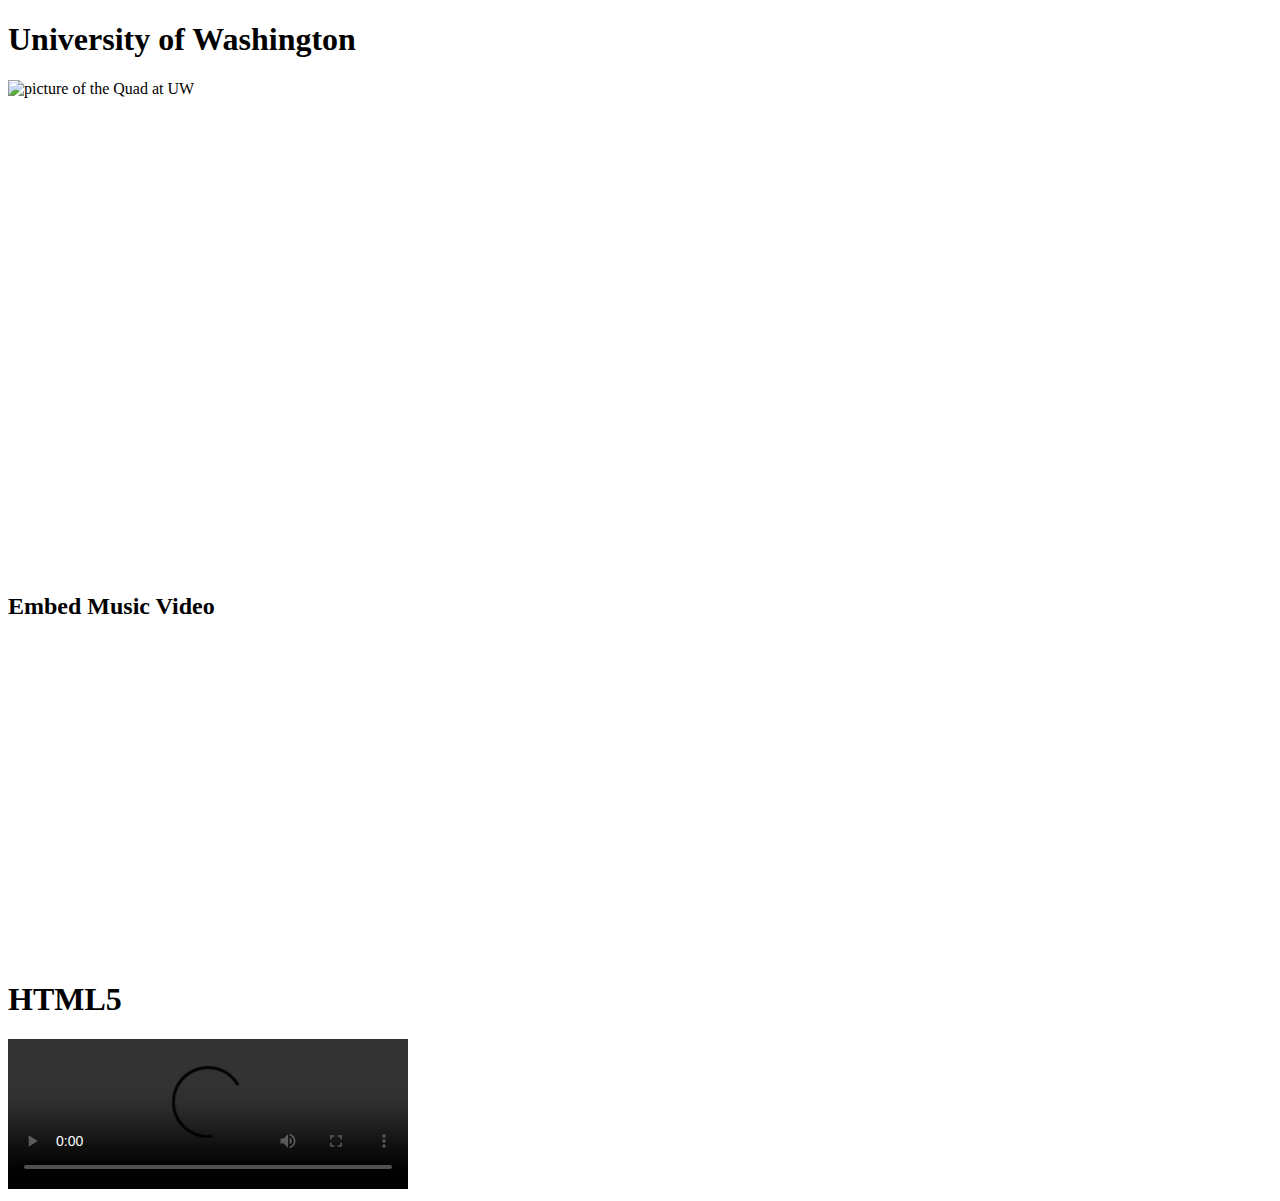
==== embeddingOriginalWork.html @ b5b14431 "Add files via upload" ====
<!DOCTYPE html>
<html>
    <head>
        <title>Movie Introduction</title>
    </head>
    <body>
        <h1>University of Washington</h1>
        <img src ="uwquad.jpg" alt="picture of the Quad at UW">

        <h1><Google Maps></h1>
        <iframe src="https://www.google.com/maps/embed?pb=!1m18!1m12!1m3!1d171999.82630044757!2d-122.44359558359378!3d47.65533509999999!2m3!1f0!2f0!3f0!3m2!1i1024!2i768!4f13.1!3m3!1m2!1s0x549014929d8535eb%3A0x6b742c7901b82ba3!2sUniversity%20of%20Washington!5e0!3m2!1sen!2sus!4v1602280075231!5m2!1sen!2sus" width="600" height="450" frameborder="0" style="border:0;" allowfullscreen="" aria-hidden="false" tabindex="0"></iframe>
        
        <h2>Embed Music Video</h2>
            <iframe width="560" height="315" src="https://www.youtube.com/embed/hAq443fhyDo" frameborder="0" allow="accelerometer; autoplay; clipboard-write; encrypted-media; gyroscope; picture-in-picture" allowfullscreen></iframe>
   
    <h1>HTML5</h1>
    <video width="400" controls>
        <source src="" type="video/mp4">
    </video>
    </body>
</html>
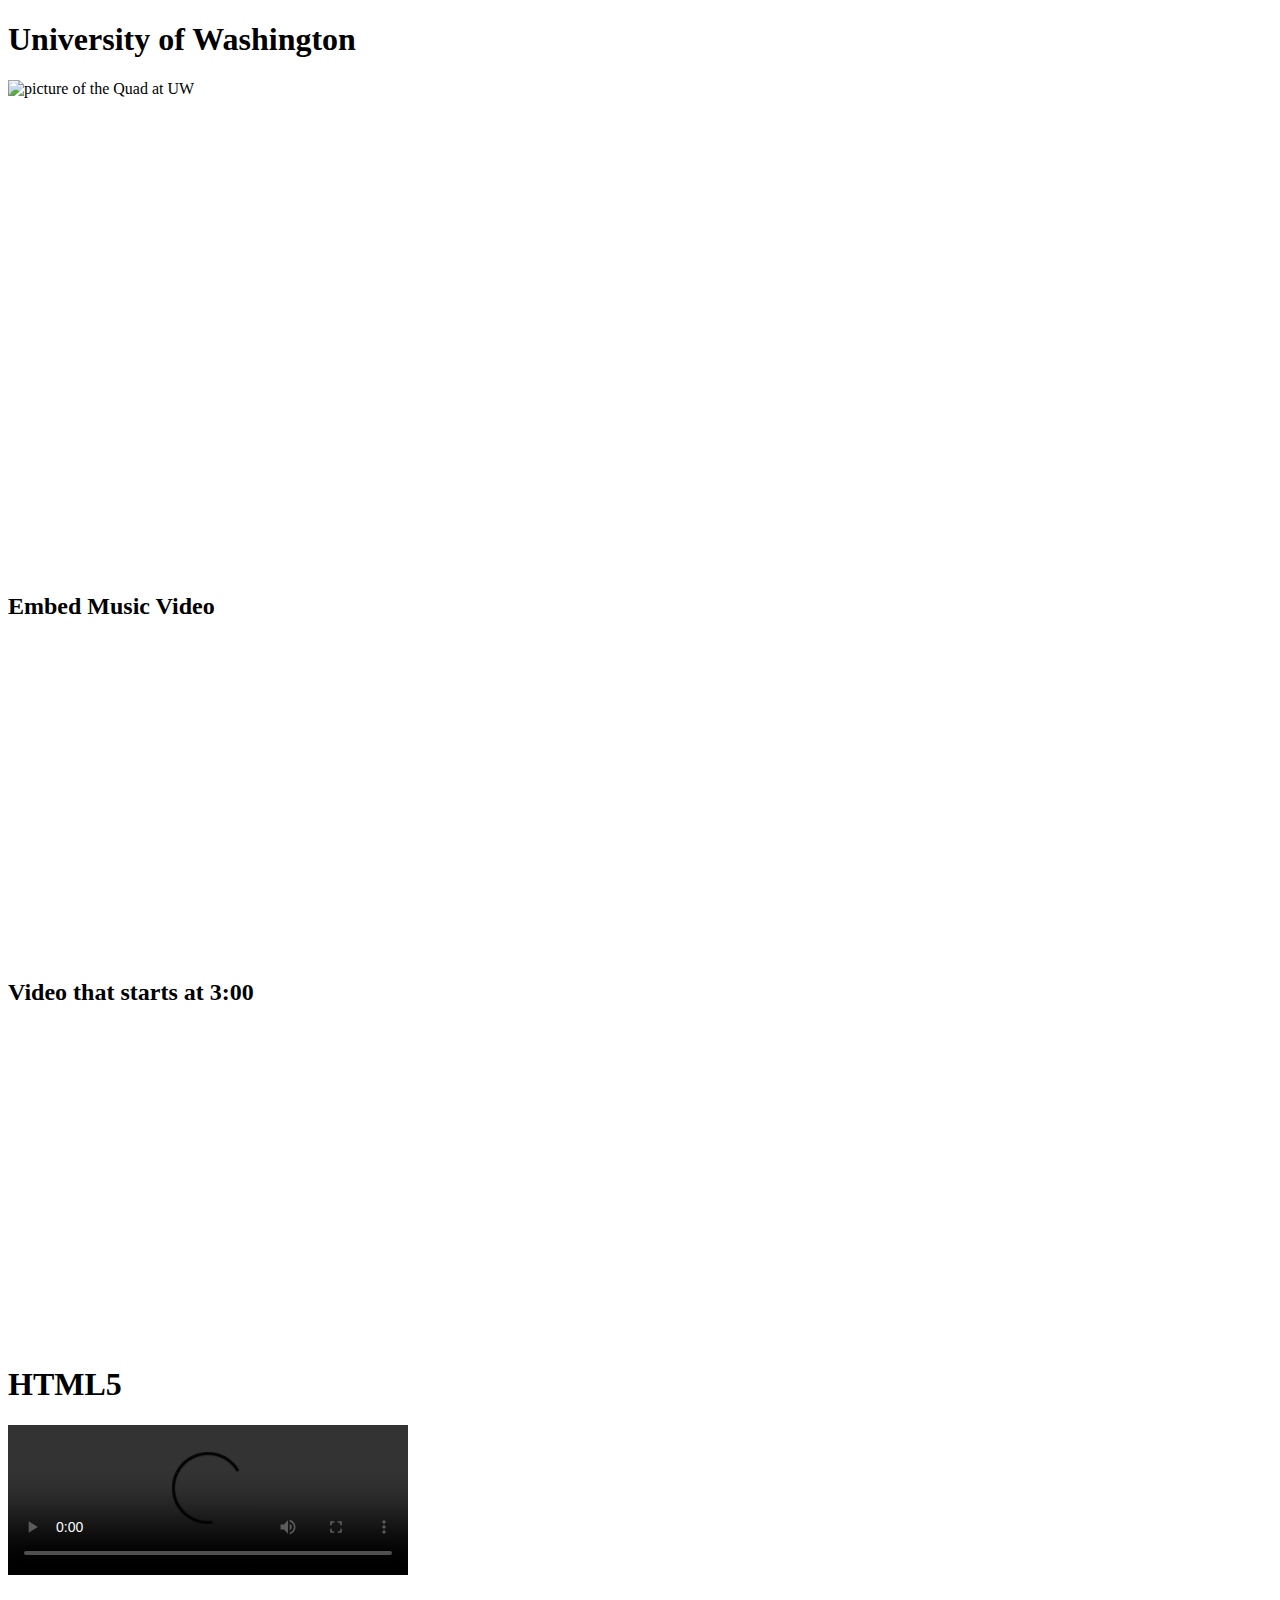
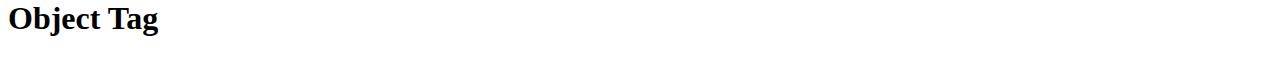
==== commit f062f9ba: "Add files via upload" ====
--- a/embeddingOriginalWork.html
+++ b/embeddingOriginalWork.html
@@ -1,7 +1,7 @@
 <!DOCTYPE html>
 <html>
     <head>
-        <title>Movie Introduction</title>
+        <title>Info 101 First Builder Assignment</title>
     </head>
     <body>
         <h1>University of Washington</h1>
@@ -13,9 +13,14 @@
         <h2>Embed Music Video</h2>
             <iframe width="560" height="315" src="https://www.youtube.com/embed/hAq443fhyDo" frameborder="0" allow="accelerometer; autoplay; clipboard-write; encrypted-media; gyroscope; picture-in-picture" allowfullscreen></iframe>
    
+        <h2>Video that starts at 3:00</h2>
+            <iframe width="560" height="315" src="https://www.youtube.com/embed/dQw4w9WgXcQ?start=180" frameborder="0" allow="accelerometer; autoplay; clipboard-write; encrypted-media; gyroscope; picture-in-picture" allowfullscreen></iframe>
     <h1>HTML5</h1>
     <video width="400" controls>
-        <source src="" type="video/mp4">
+        <source src="alvin.MP4" type="video/mp4">
     </video>
+
+    <h1>Object Tag</h1>
+        <object data="husky.jpg" width="300" height="200"></object>
     </body>
 </html>